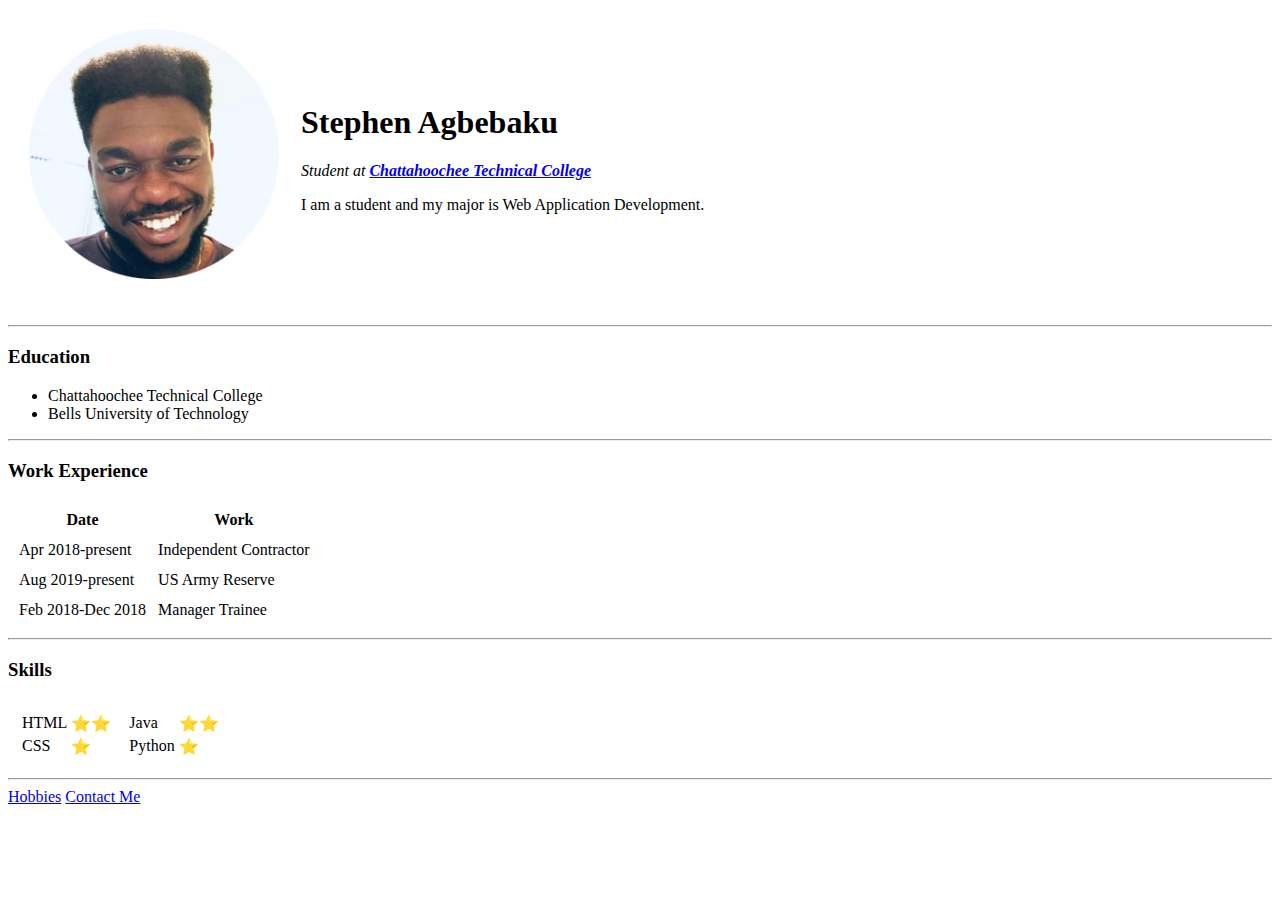
==== index.html @ d8accd0e "Add files via upload" ====
<!DOCTYPE html>
<html lang="en" dir="ltr">

<head>
  <meta charset="utf-8">
  <title>Stephen's Personal Site</title>
</head>

<body>
  <table cellspacing="20">
    <tr>
      <td> <img src="images/circle-cropped.png" alt="Stephen's picture" width=250 height=250>
      </td>
      <td>
        <h1>Stephen Agbebaku</h1>
        <p><em>Student at <strong><a href="https://www.chattahoocheetech.edu/">Chattahoochee Technical College</a></strong></em></p>
        <p>I am a student and my major is Web Application Development.</p>
      </td>
    </tr>
  </table>
  <h1></h1>
</body>
<hr>

<h3>Education</h3>
<ul>
  <li>Chattahoochee Technical College</li>
  <li>Bells University of Technology</li>
</ul>

<hr>
<h3>Work Experience</h3>
<table cellspacing=10>
  <thead>
    <th>Date</th>
    <th>Work</th>
  </thead>
  <tr>
    <td>Apr 2018-present</td>
    <td>Independent Contractor</td>
  </tr>
  <tr>
    <td>Aug 2019-present</td>
    <td>US Army Reserve</td>
  </tr>
  <tr>
    <td>Feb 2018-Dec 2018</td>
    <td>Manager Trainee</td>
  </tr>
</table>

<hr>
<h3>Skills</h3>
<table cellspacing=10>
  <tr>
    <td>
      <table>
        <tr>
          <td>HTML</td>
          <td>⭐️⭐️</td>
        </tr>
        <tr>
          <td>CSS</td>
          <td>⭐️</td>
        </tr>
      </table>
    </td>

    <td>
      <table>
        <tr>
          <td>Java</td>
          <td>⭐️⭐️</td>
        </tr>
        <tr>
          <td>Python</td>
          <td>⭐️</td>
        </tr>
      </table>
    </td>
  </tr>
</table>

<hr>
<a href="hobbies.html">Hobbies</a>
<a href="contact-me.html">Contact Me</a>

</html>
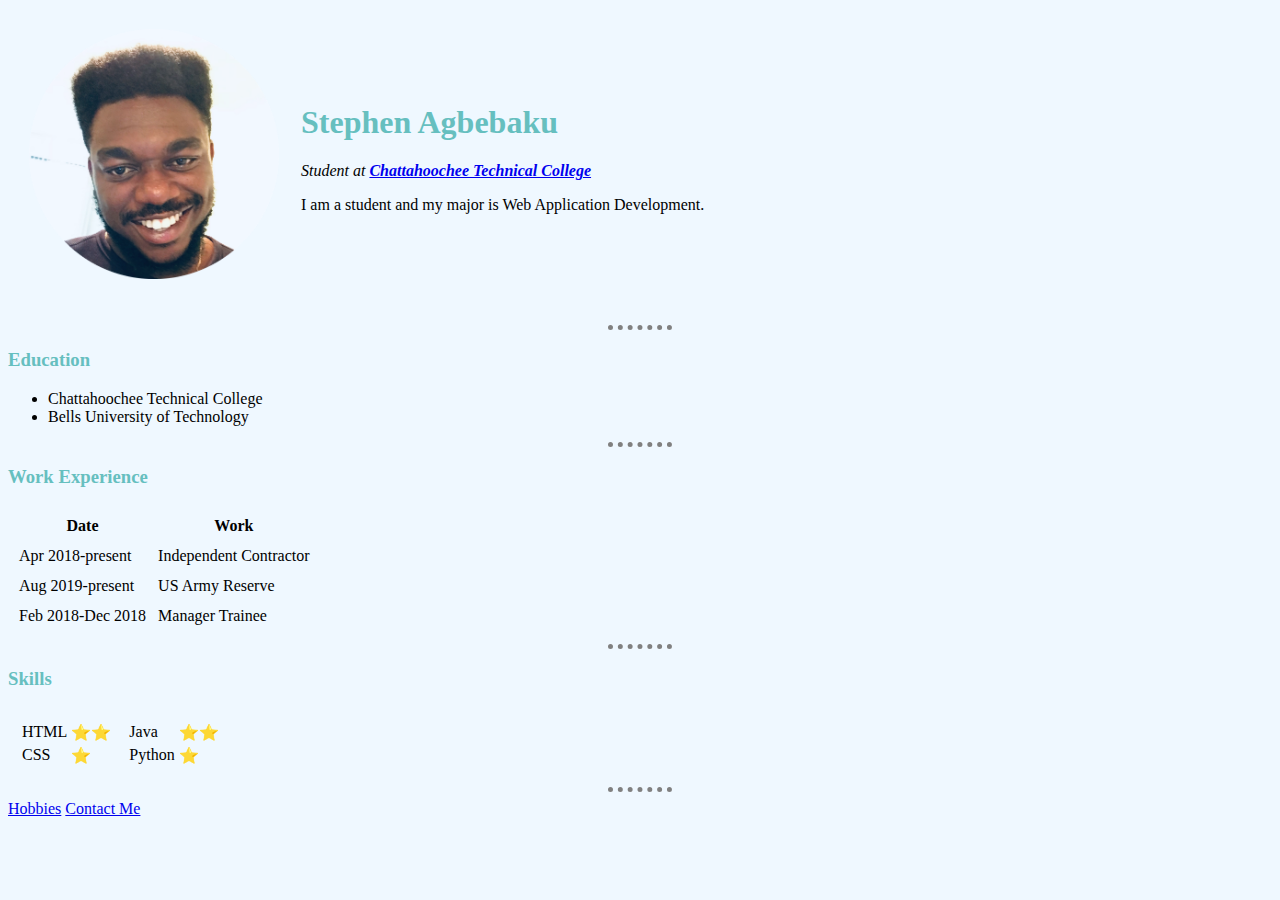
==== commit 8f33158a: "Add files via upload" ====
--- a/index.html
+++ b/index.html
@@ -4,6 +4,8 @@
 <head>
   <meta charset="utf-8">
   <title>Stephen's Personal Site</title>
+  <link rel="stylesheet" href="css/styles.css">
+
 </head>
 
 <body>
--- a/css/styles.css
+++ b/css/styles.css
@@ -0,0 +1,19 @@
+body {
+  background-color: #eff8ff;
+}
+
+hr {
+  border-style: none;
+  border-top-style: dotted;
+  border-color: grey;
+  border-width: 5px;
+  width: 5%;
+}
+
+h1 {
+  color: #66bfbf;
+}
+
+h3 {
+  color: #66bfbf;
+}
